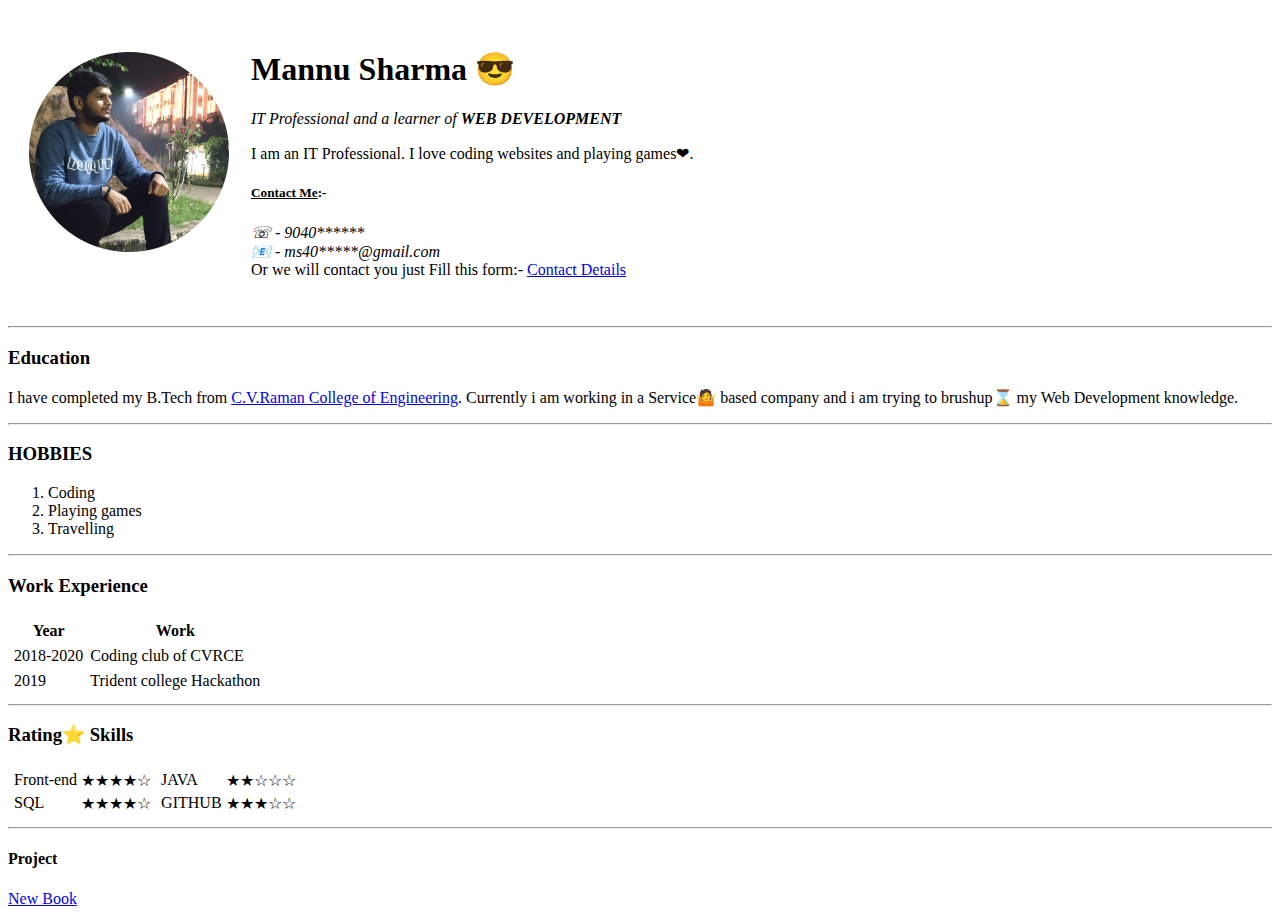
==== index.html @ 08eb3810 "Rename PERSONALsite.html to index.html" ====
<!DOCTYPE html>
<html lang="en">

<head>
    <meta charset="UTF-8">
    <meta http-equiv="X-UA-Compatible" content="IE=edge">
    <meta name="viewport" content="width=device-width, initial-scale=1.0">
    <title>Mannu Personal Website</title>
</head>

<body>
    <table cellspacing="20px">
        <tr>
            <td>
                <img src="circle-DP.png" alt="Profile Picture" width="200px" height="200px">
            </td>
            <td>
                <h1>Mannu Sharma 😎</h1>
        <p><em>IT Professional and a learner of <strong>WEB DEVELOPMENT</strong></em></p>
        <p>I am an IT Professional. I love coding websites and playing games❤.</p>

        <h5><u>Contact Me</u>:-</h5>
        <em>☏ - 9040******</em> <br>
        <em>📧 - ms40*****@gmail.com</em>
        <br>
        Or we will contact you just
        Fill this form:- <a href="ContactForm.html">Contact Details</a>
            </td>
        </tr>
    </table>
    <br>
    <hr>
    <h3>Education</h3>
    <p>I have completed my B.Tech from <a href="https://cgu-odisha.ac.in/">C.V.Raman College of Engineering</a>.
        Currently i am working in a Service🤷 based
        company and i am trying to brushup⌛ my Web Development knowledge.</p>
    <hr>
    <h3>HOBBIES</h3>
    <ol>
        <li>Coding</li>
        <li>Playing games</li>
        <li>Travelling</li>
    </ol>
    <hr>
    <h3>Work Experience</h3>
    <table cellspacing="5px">
        <thead>
            <tr>
                <th>Year</th>
                <th>Work</th>
            </tr>
        </thead>
        <tbody>
            <tr>
                <td>2018-2020</td>
                <td>Coding club of CVRCE</td>
            </tr>
            <tr>
                <td>2019</td>
                <td>Trident college Hackathon</td>
            </tr>
        </tbody>
        <tfoot>

        </tfoot>
    </table>
    <hr>
    <h3>Rating⭐ Skills</h3>
    <table>
            <tr>
                <td>
                    <table>
                        <tr>
                            <td>Front-end</td>
                            <td>★★★★☆</td>
                        </tr>
                        <tr>
                            <td>SQL</td>
                            <td>★★★★☆</td>
                        </tr>
                    </table>
                </td>
                <td>
                    <table>
                        <tr>
                            <td>JAVA</td>
                            <td>★★☆☆☆</td>
                        </tr>
                        <tr>
                            <td>GITHUB</td>
                            <td>★★★☆☆</td>
                        </tr>
                    </table>
                </td>
            </tr>
            
    </table>
    <hr>
    <h4>Project</h4>
    <a href="intro.html">New Book</a>

</body>

</html>
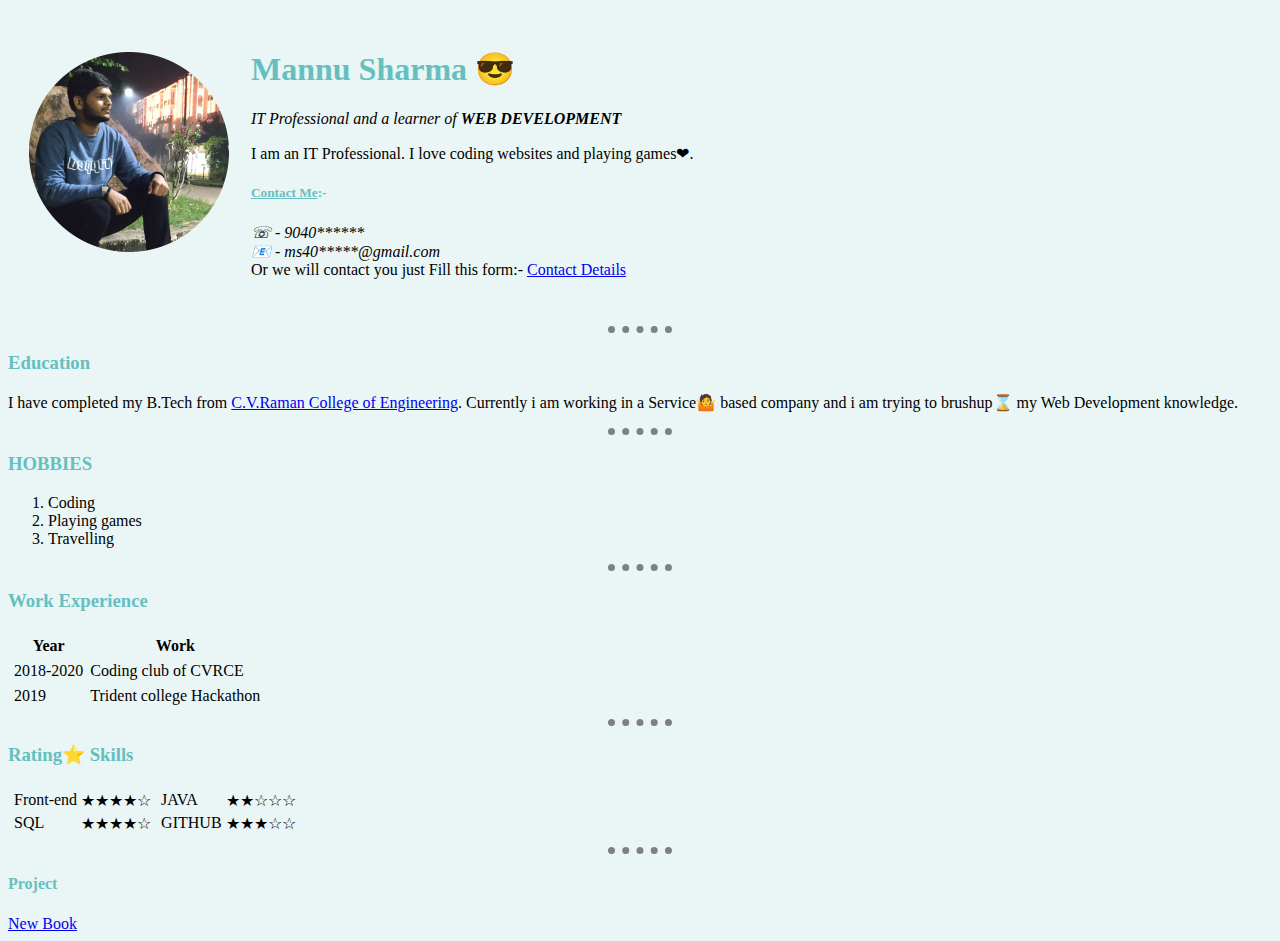
==== commit b9ae3123: "Adding little CSS" ====
--- a/index.html
+++ b/index.html
@@ -6,25 +6,37 @@
     <meta http-equiv="X-UA-Compatible" content="IE=edge">
     <meta name="viewport" content="width=device-width, initial-scale=1.0">
     <title>Mannu Personal Website</title>
+    <link rel="stylesheet" href="css/styles.css">
+    <!-- <style>
+        body {
+            background-color: #EAF6F6;
+        }
+        hr{
+            border-style: dotted none none;
+            width: 7%;
+            border-width: 7px;
+            border-color: grey;
+        }
+    </style> -->
 </head>
 
 <body>
     <table cellspacing="20px">
         <tr>
             <td>
-                <img src="circle-DP.png" alt="Profile Picture" width="200px" height="200px">
+                <img src="images/circle-DP.png" alt="Profile Picture" width="200px" height="200px">
             </td>
             <td>
                 <h1>Mannu Sharma 😎</h1>
-        <p><em>IT Professional and a learner of <strong>WEB DEVELOPMENT</strong></em></p>
-        <p>I am an IT Professional. I love coding websites and playing games❤.</p>
+                <p><em>IT Professional and a learner of <strong>WEB DEVELOPMENT</strong></em></p>
+                <p>I am an IT Professional. I love coding websites and playing games❤.</p>
 
-        <h5><u>Contact Me</u>:-</h5>
-        <em>☏ - 9040******</em> <br>
-        <em>📧 - ms40*****@gmail.com</em>
-        <br>
-        Or we will contact you just
-        Fill this form:- <a href="ContactForm.html">Contact Details</a>
+                <h5><u>Contact Me</u>:-</h5>
+                <em>☏ - 9040******</em> <br>
+                <em>📧 - ms40*****@gmail.com</em>
+                <br>
+                Or we will contact you just
+                Fill this form:- <a href="ContactForm.html">Contact Details</a>
             </td>
         </tr>
     </table>
@@ -67,33 +79,33 @@
     <hr>
     <h3>Rating⭐ Skills</h3>
     <table>
-            <tr>
-                <td>
-                    <table>
-                        <tr>
-                            <td>Front-end</td>
-                            <td>★★★★☆</td>
-                        </tr>
-                        <tr>
-                            <td>SQL</td>
-                            <td>★★★★☆</td>
-                        </tr>
-                    </table>
-                </td>
-                <td>
-                    <table>
-                        <tr>
-                            <td>JAVA</td>
-                            <td>★★☆☆☆</td>
-                        </tr>
-                        <tr>
-                            <td>GITHUB</td>
-                            <td>★★★☆☆</td>
-                        </tr>
-                    </table>
-                </td>
-            </tr>
-            
+        <tr>
+            <td>
+                <table>
+                    <tr>
+                        <td>Front-end</td>
+                        <td>★★★★☆</td>
+                    </tr>
+                    <tr>
+                        <td>SQL</td>
+                        <td>★★★★☆</td>
+                    </tr>
+                </table>
+            </td>
+            <td>
+                <table>
+                    <tr>
+                        <td>JAVA</td>
+                        <td>★★☆☆☆</td>
+                    </tr>
+                    <tr>
+                        <td>GITHUB</td>
+                        <td>★★★☆☆</td>
+                    </tr>
+                </table>
+            </td>
+        </tr>
+
     </table>
     <hr>
     <h4>Project</h4>
@@ -101,4 +113,4 @@
 
 </body>
 
-</html>
+</html>--- a/css/styles.css
+++ b/css/styles.css
@@ -0,0 +1,14 @@
+body {
+    background-color: #EAF6F6;
+}
+
+hr {
+    border-style: dotted none none;
+    width: 5%;
+    border-width: 7px;
+    border-color: grey;
+}
+
+h1,h2,h3,h4,h5,h6{
+    color: #66BFBF;
+}